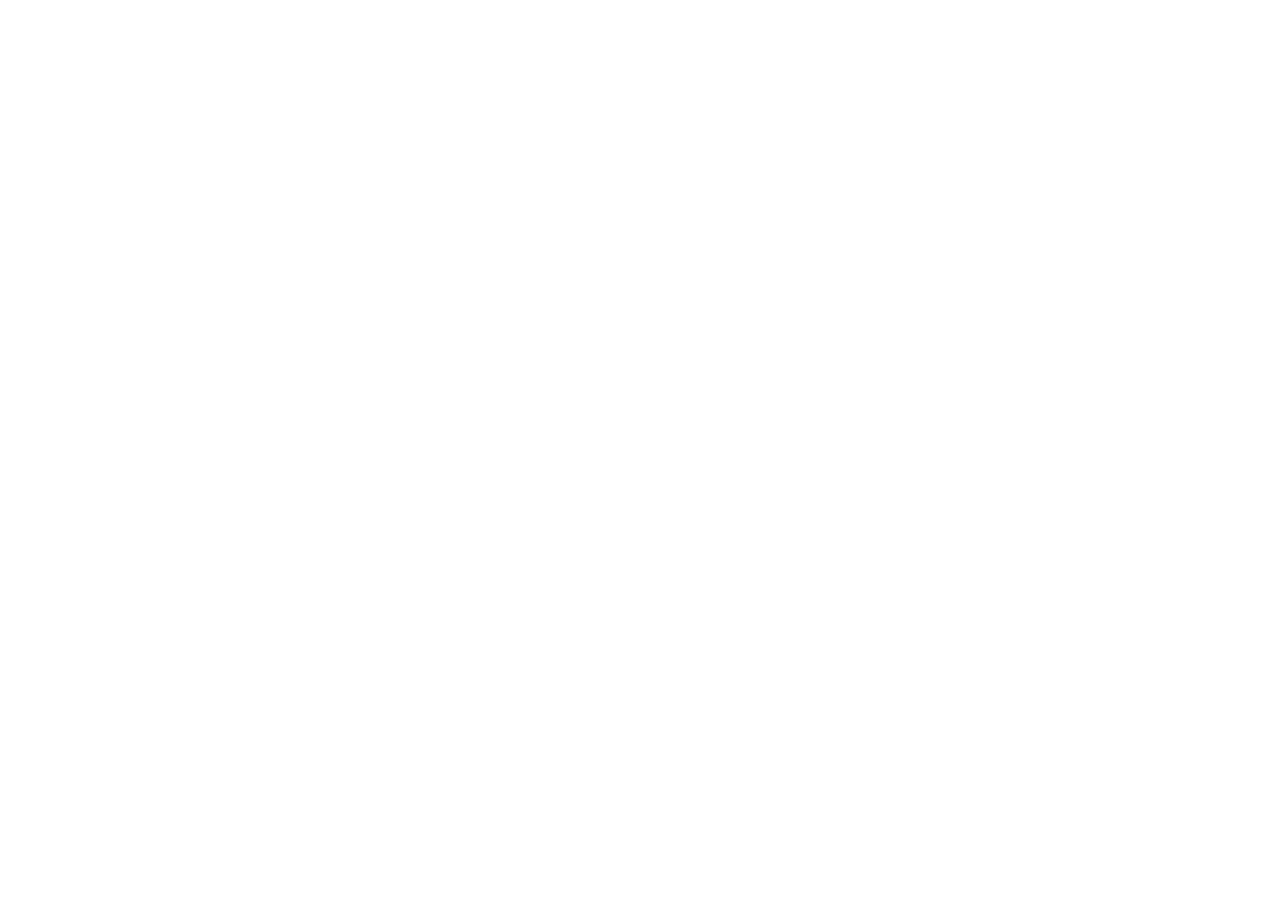
==== index.html @ c91234ae "Update and rename timer.html to index.html" ====
<!DOCTYPE html>
<html lang="ja">
<head>
    <meta charset="UTF-8">
    <meta http-equiv="X-UA-Compatible" content="IE=edge">
    <meta name="viewport" content="width=device-width, initial-scale=1.0">
    <link rel="stylesheet" href="style.css">
    <script src="main.js"></script>
    <title>digital clock center mono</title>
</head>
<body>
    <main>
        <p id="clock"></p>
    </main>
</body>
</html>
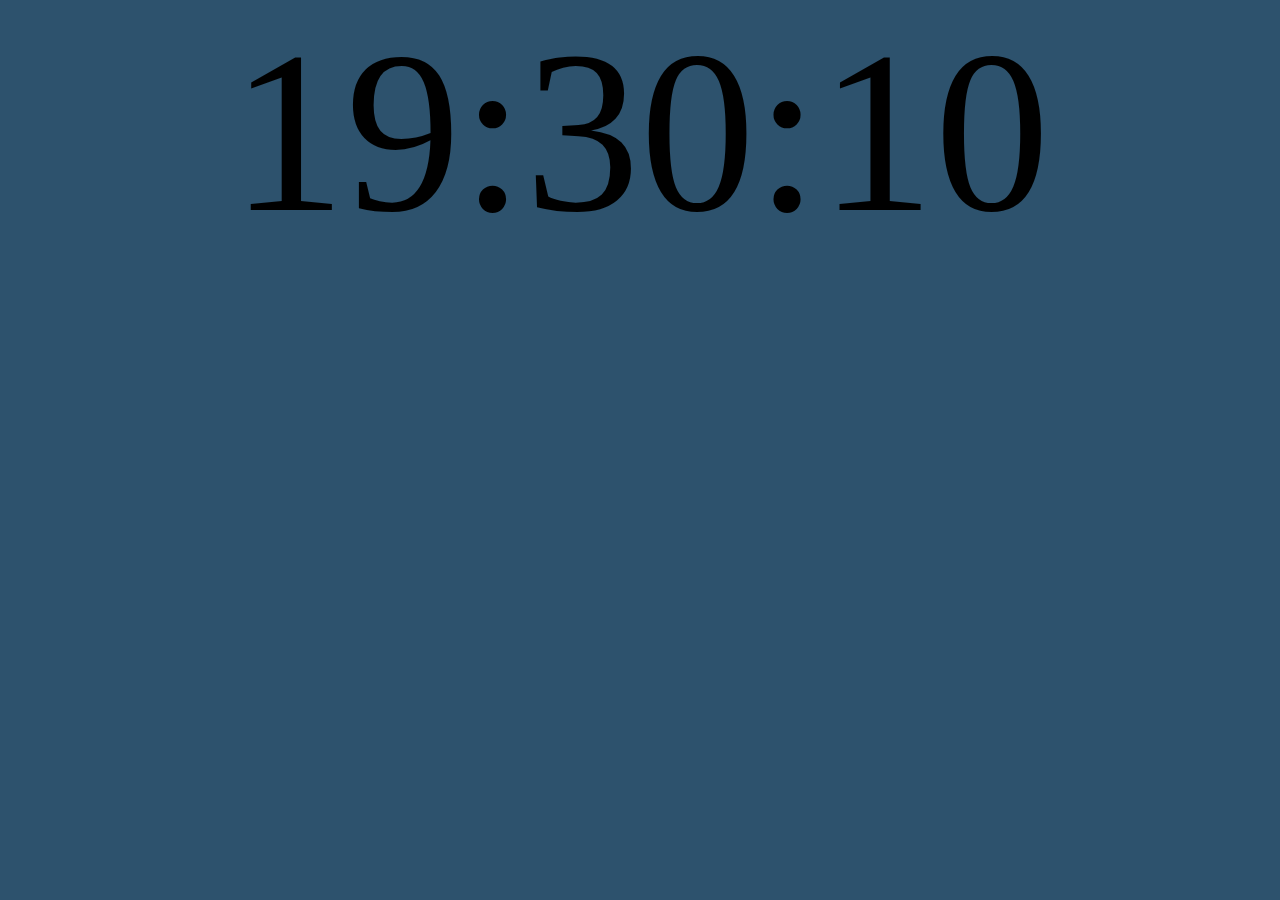
==== commit 99cc4dd4: "Update index.html" ====
--- a/index.html
+++ b/index.html
@@ -6,7 +6,7 @@
     <meta name="viewport" content="width=device-width, initial-scale=1.0">
     <link rel="stylesheet" href="style.css">
     <script src="main.js"></script>
-    <title>digital clock center mono</title>
+    <title>digital clock</title>
 </head>
 <body>
     <main>
--- a/style.css
+++ b/style.css
@@ -0,0 +1,25 @@
+@charset "utf-8";
+
+*{
+    margin: 0;
+    padding: 0;
+}
+
+body{
+    background-color:#2D526D;
+    color:#ffffff
+    display: grid;                
+    grid-template-columns: 100vw;  
+    grid-template-rows: 100vh;      
+    
+}
+ 
+main{
+    justify-self: center; 
+    align-self: center; 
+ 
+    font-size: 18vw;
+}
+
+
+
